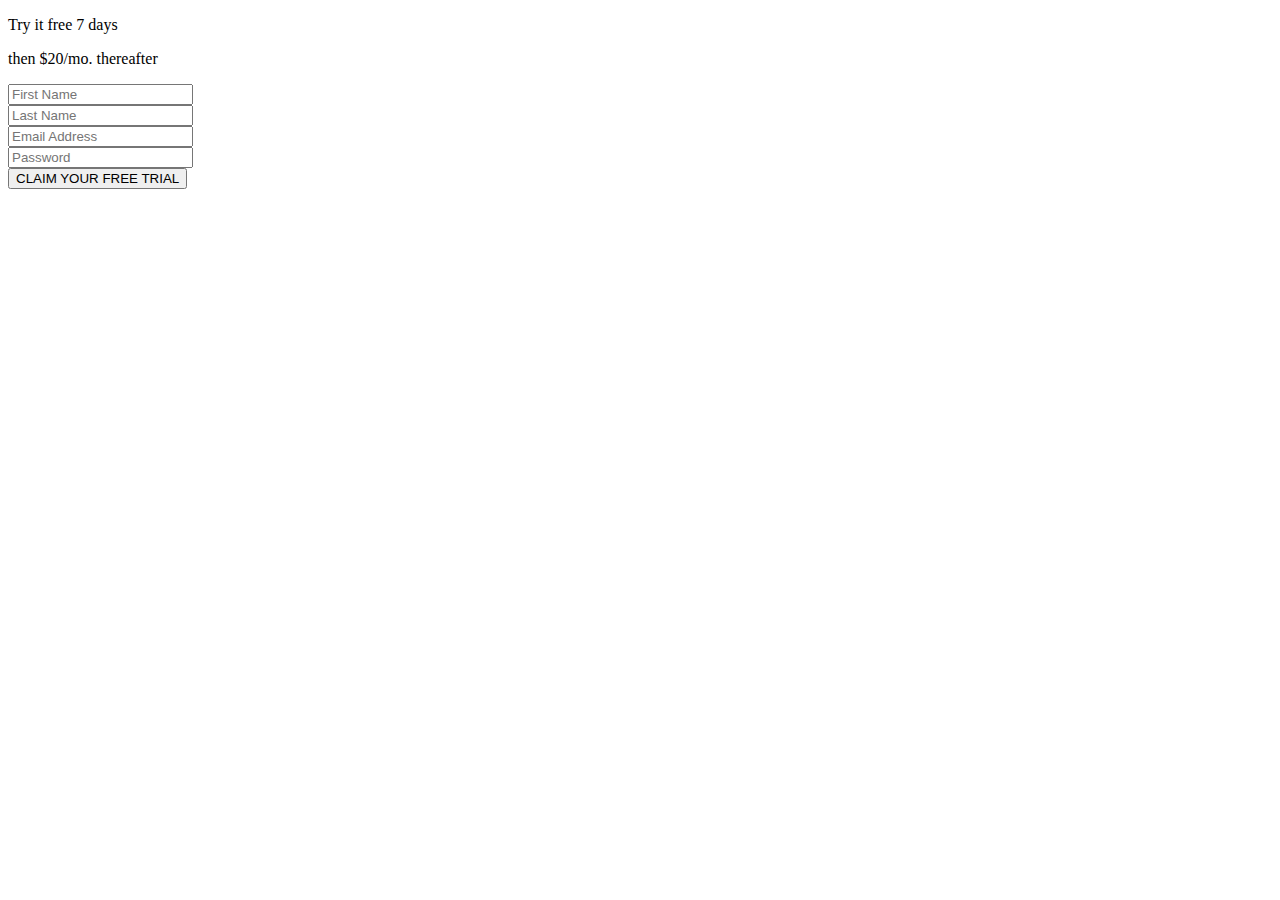
==== 12-form-workshop-I-docs/index.html @ 460b5b23 "update" ====
<!DOCTYPE html>
<html lang="en">
  <head>
    <meta charset="UTF-8" />
    <meta name="viewport" content="width=device-width, initial-scale=1.0" />
    <title>Layout-Workshop-1</title>

    <link
      href="https://cdn.jsdelivr.net/npm/bootstrap@5.3.2/dist/css/bootstrap.min.css"
      rel="stylesheet"
      integrity="sha384-T3c6CoIi6uLrA9TneNEoa7RxnatzjcDSCmG1MXxSR1GAsXEV/Dwwykc2MPK8M2HN"
      crossorigin="anonymous"
    />
    <link rel="stylesheet" href="styles.css" />
    <!-- #2 Seperate PoperJS and BootstrapJS-->
    <script
      defer
      src="https://cdn.jsdelivr.net/npm/@popperjs/core@2.11.8/dist/umd/popper.min.js"
      integrity="sha384-I7E8VVD/ismYTF4hNIPjVp/Zjvgyol6VFvRkX/vR+Vc4jQkC+hVqc2pM8ODewa9r"
      crossorigin="anonymous"
    ></script>
    <script
      defer
      src="https://cdn.jsdelivr.net/npm/bootstrap@5.3.2/dist/js/bootstrap.min.js"
      integrity="sha384-BBtl+eGJRgqQAUMxJ7pMwbEyER4l1g+O15P+16Ep7Q9Q+zqX6gSbd85u4mG4QzX+"
      crossorigin="anonymous"
    ></script>
  </head>
  <body>
    <div class="container vh-100 d-flex align-items-center justify-content-center">
      <!-- Big container -->
      <div class="container d-flex-column align-items-center justify-content-center w-50 bg-dark">
        <!-- sub top container -->
        <div class="bg-primary text-center ">
          <p class="text">Try it free 7 days</p> 
          <p>then $20/mo. thereafter</p>
        </div>
        <!-- sub bot container -->
        <div class="bg-warning d-flex justify-content-center p-4 w-100">
          <form>
            <div class="input-group mb-3">
              <input type="text" class="form-control" aria-label="First Name" placeholder="First Name">
            </div>
            <div class="input-group mb-3">
              <input type="text" class="form-control" aria-label="Last Name" placeholder="Last Name">
            </div>
            <div class="input-group mb-3">
              <input type="text" class="form-control" aria-label="Email Address" placeholder="Email Address">
            </div>
            <div class="input-group mb-3">
              <input type="text" class="form-control" aria-label="Password" placeholder="Password">
            </div>
            <div class="text-center">
              <button type="button" class="btn btn-success w-100">CLAIM YOUR FREE TRIAL</button>
            </div>
          </form>
        </div>
      </div>
    </div>
  </body>
</html>
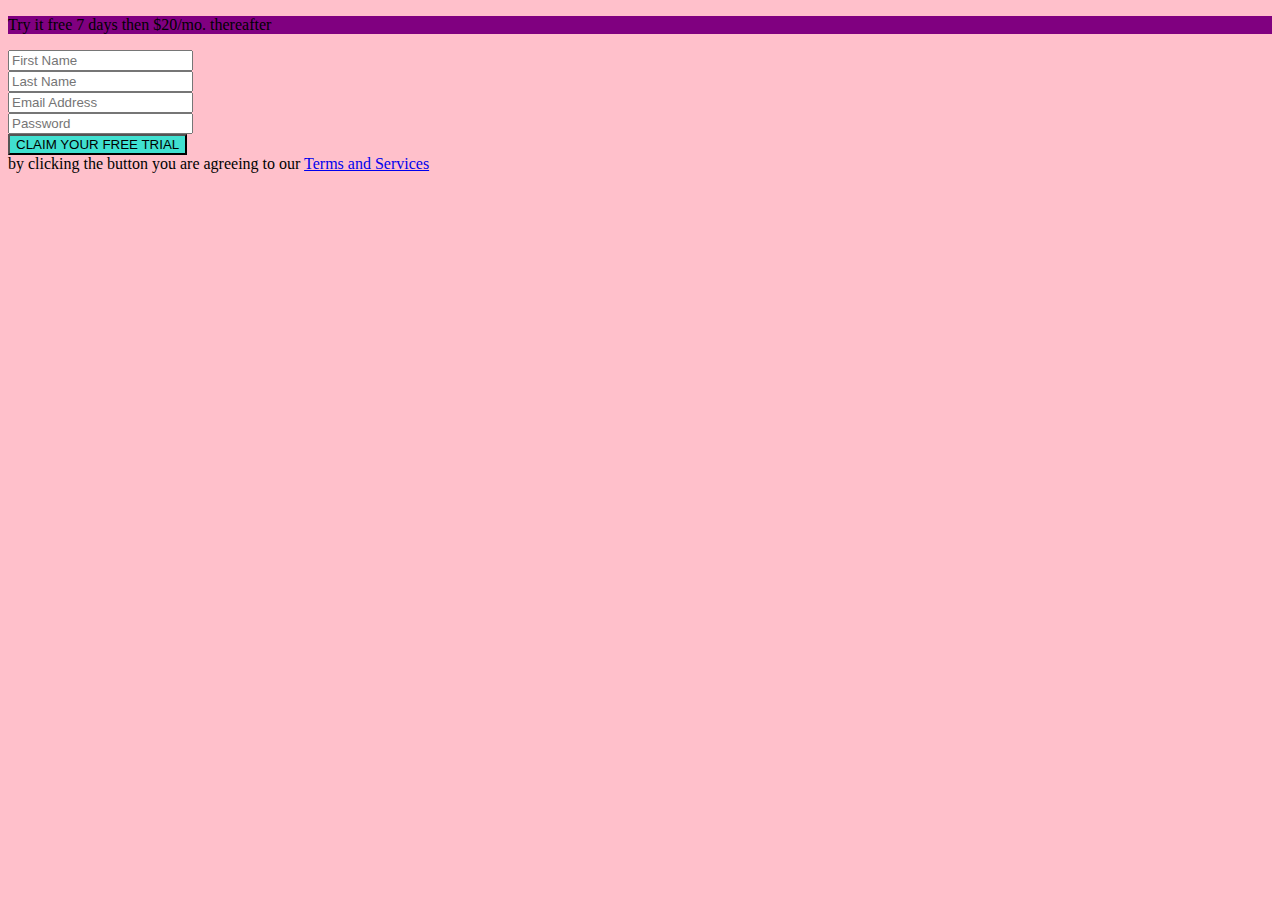
==== commit 078b4b6f: "update workshop-12" ====
--- a/12-form-workshop-I-docs/index.html
+++ b/12-form-workshop-I-docs/index.html
@@ -29,32 +29,37 @@
   <body>
     <div class="container vh-100 d-flex align-items-center justify-content-center">
       <!-- Big container -->
-      <div class="container d-flex-column align-items-center justify-content-center w-50 bg-dark">
+      <div class="container w-50">
         <!-- sub top container -->
-        <div class="bg-primary text-center ">
-          <p class="text">Try it free 7 days</p> 
-          <p>then $20/mo. thereafter</p>
+        <div class="text-center rounded-3 purple py-3 fw-medium mb-3 d-flex-column">
+          <p class="text-white">Try it free 7 days <span class="text-light">then $20/mo. thereafter</span></p>
         </div>
         <!-- sub bot container -->
-        <div class="bg-warning d-flex justify-content-center p-4 w-100">
-          <form>
+        
+          <form class="form bg-white rounded-3 p-4 has-validation">
+
             <div class="input-group mb-3">
-              <input type="text" class="form-control" aria-label="First Name" placeholder="First Name">
+              <input type="text" class="form-control" aria-label="First Name" placeholder="First Name" required />
             </div>
             <div class="input-group mb-3">
-              <input type="text" class="form-control" aria-label="Last Name" placeholder="Last Name">
+              <input type="text" class="form-control" aria-label="Last Name" placeholder="Last Name" required />
             </div>
             <div class="input-group mb-3">
-              <input type="text" class="form-control" aria-label="Email Address" placeholder="Email Address">
+              <input type="email" class="form-control" aria-label="Email Address" placeholder="Email Address" required />
             </div>
             <div class="input-group mb-3">
-              <input type="text" class="form-control" aria-label="Password" placeholder="Password">
+              <input type="password" class="form-control" aria-label="Password" placeholder="Password" required />
+            </div>
+            <div class="text-center mb-3">
+              <button type="submit" class="btn btn-success w-100">CLAIM YOUR FREE TRIAL</button>
             </div>
             <div class="text-center">
-              <button type="button" class="btn btn-success w-100">CLAIM YOUR FREE TRIAL</button>
+              by clicking the button you are agreeing to our <a href="#"
+                class="text-danger link-underline link-underline-opacity-0">Terms and Services</a>
             </div>
+
           </form>
-        </div>
+        
       </div>
     </div>
   </body>
--- a/12-form-workshop-I-docs/styles.css
+++ b/12-form-workshop-I-docs/styles.css
@@ -0,0 +1,11 @@
+.purple {
+    background-color: purple;
+}
+
+.btn {
+    background-color: turquoise;
+}
+
+body {
+    background-color: pink;
+}